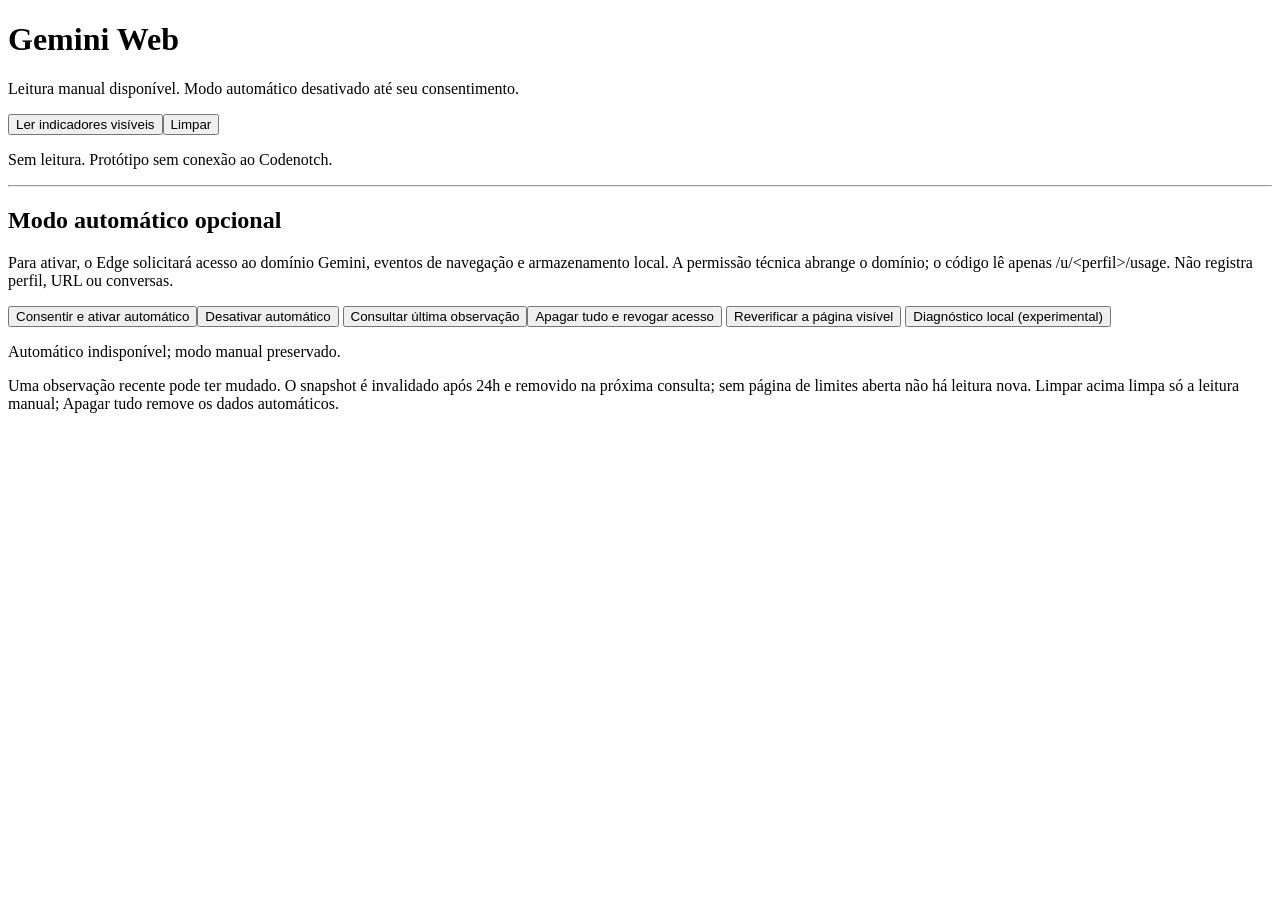
==== docs/gemini-web/prototype-edge/popup.html @ 1b5bd8c2 "feat(gemini-web): archive sanitized Edge v0.0.4 prototype, Rust contract and Argon audit" ====
<!doctype html>
<html lang="pt-BR"><meta charset="utf-8"><title>Gemini Web — protótipo</title>
<body><h1>Gemini Web</h1><p>Leitura manual disponível. Modo automático desativado até seu consentimento.</p>
<button id="read">Ler indicadores visíveis</button><button id="clear">Limpar</button>
<p id="status" role="status">Sem leitura. Protótipo sem conexão ao Codenotch.</p><pre id="result"></pre>
<hr><h2>Modo automático opcional</h2>
<p>Para ativar, o Edge solicitará acesso ao domínio Gemini, eventos de navegação e armazenamento local. A permissão técnica abrange o domínio; o código lê apenas /u/&lt;perfil&gt;/usage. Não registra perfil, URL ou conversas.</p>
<button id="auto-enable">Consentir e ativar automático</button><button id="auto-disable">Desativar automático</button>
<button id="auto-state">Consultar última observação</button><button id="auto-erase">Apagar tudo e revogar acesso</button>
<button id="auto-recheck">Reverificar a página visível</button>
<button id="auto-diagnostics">Diagnóstico local (experimental)</button><pre id="auto-diagnostic-result"></pre>
<p id="auto-status" role="status">Automático desativado.</p><pre id="auto-result"></pre>
<p>Uma observação recente pode ter mudado. O snapshot é invalidado após 24h e removido na próxima consulta; sem página de limites aberta não há leitura nova. Limpar acima limpa só a leitura manual; Apagar tudo remove os dados automáticos.</p>
<script src="popup.js"></script><script src="auto-core.js"></script><script src="auto-popup.js"></script></body></html>
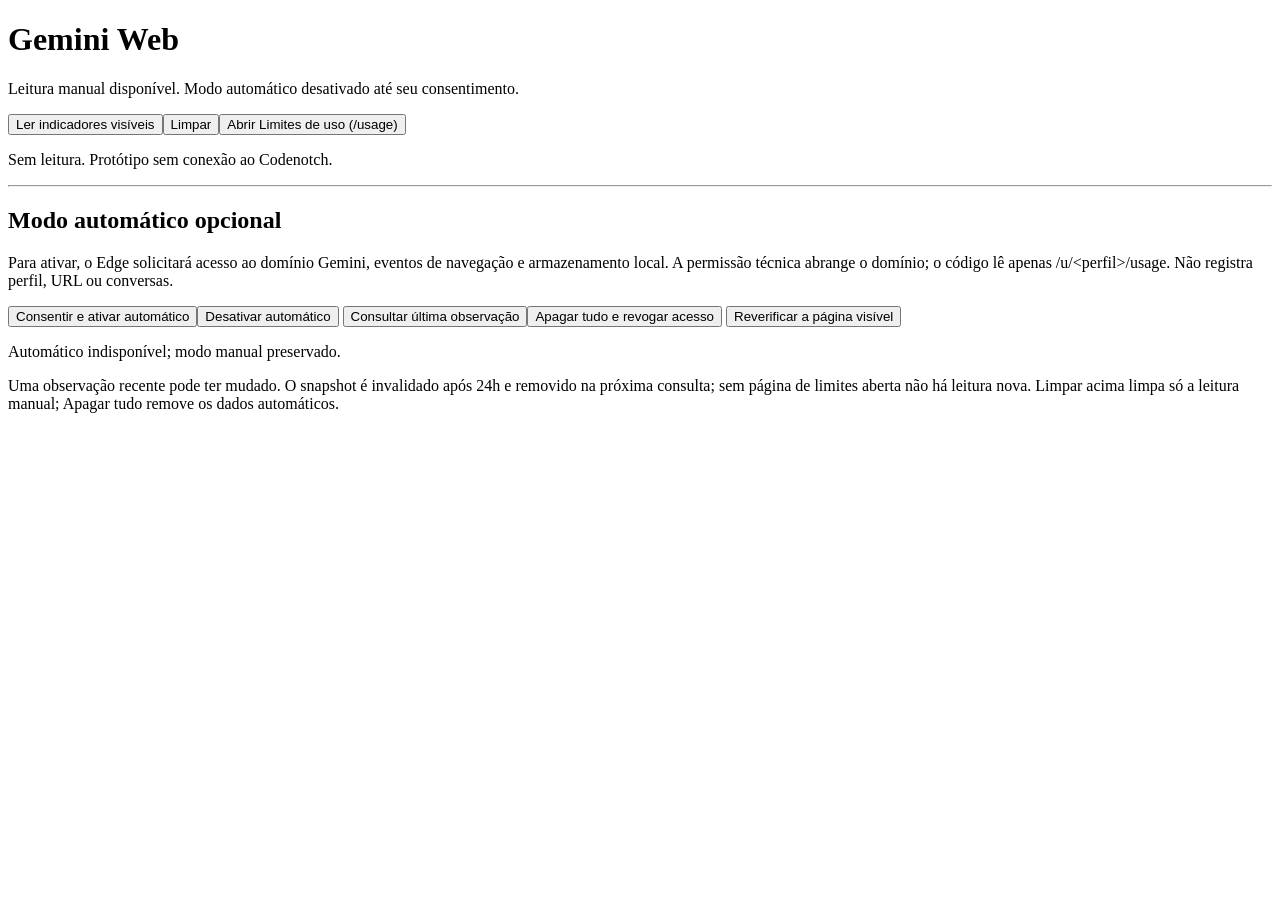
==== commit 0060ae37: "feat(gemini-web-edge): add 1-click usage page shortcut and hide dev diagnostics (v0.0.5)" ====
--- a/docs/gemini-web/prototype-edge/popup.html
+++ b/docs/gemini-web/prototype-edge/popup.html
@@ -1,14 +1,14 @@
 <!doctype html>
 <html lang="pt-BR"><meta charset="utf-8"><title>Gemini Web — protótipo</title>
 <body><h1>Gemini Web</h1><p>Leitura manual disponível. Modo automático desativado até seu consentimento.</p>
-<button id="read">Ler indicadores visíveis</button><button id="clear">Limpar</button>
+<button id="read">Ler indicadores visíveis</button><button id="clear">Limpar</button><button id="open-usage" type="button">Abrir Limites de uso (/usage)</button>
 <p id="status" role="status">Sem leitura. Protótipo sem conexão ao Codenotch.</p><pre id="result"></pre>
 <hr><h2>Modo automático opcional</h2>
 <p>Para ativar, o Edge solicitará acesso ao domínio Gemini, eventos de navegação e armazenamento local. A permissão técnica abrange o domínio; o código lê apenas /u/&lt;perfil&gt;/usage. Não registra perfil, URL ou conversas.</p>
 <button id="auto-enable">Consentir e ativar automático</button><button id="auto-disable">Desativar automático</button>
 <button id="auto-state">Consultar última observação</button><button id="auto-erase">Apagar tudo e revogar acesso</button>
 <button id="auto-recheck">Reverificar a página visível</button>
-<button id="auto-diagnostics">Diagnóstico local (experimental)</button><pre id="auto-diagnostic-result"></pre>
+<button id="auto-diagnostics" hidden>Diagnóstico local (experimental)</button><pre id="auto-diagnostic-result"></pre>
 <p id="auto-status" role="status">Automático desativado.</p><pre id="auto-result"></pre>
 <p>Uma observação recente pode ter mudado. O snapshot é invalidado após 24h e removido na próxima consulta; sem página de limites aberta não há leitura nova. Limpar acima limpa só a leitura manual; Apagar tudo remove os dados automáticos.</p>
 <script src="popup.js"></script><script src="auto-core.js"></script><script src="auto-popup.js"></script></body></html>
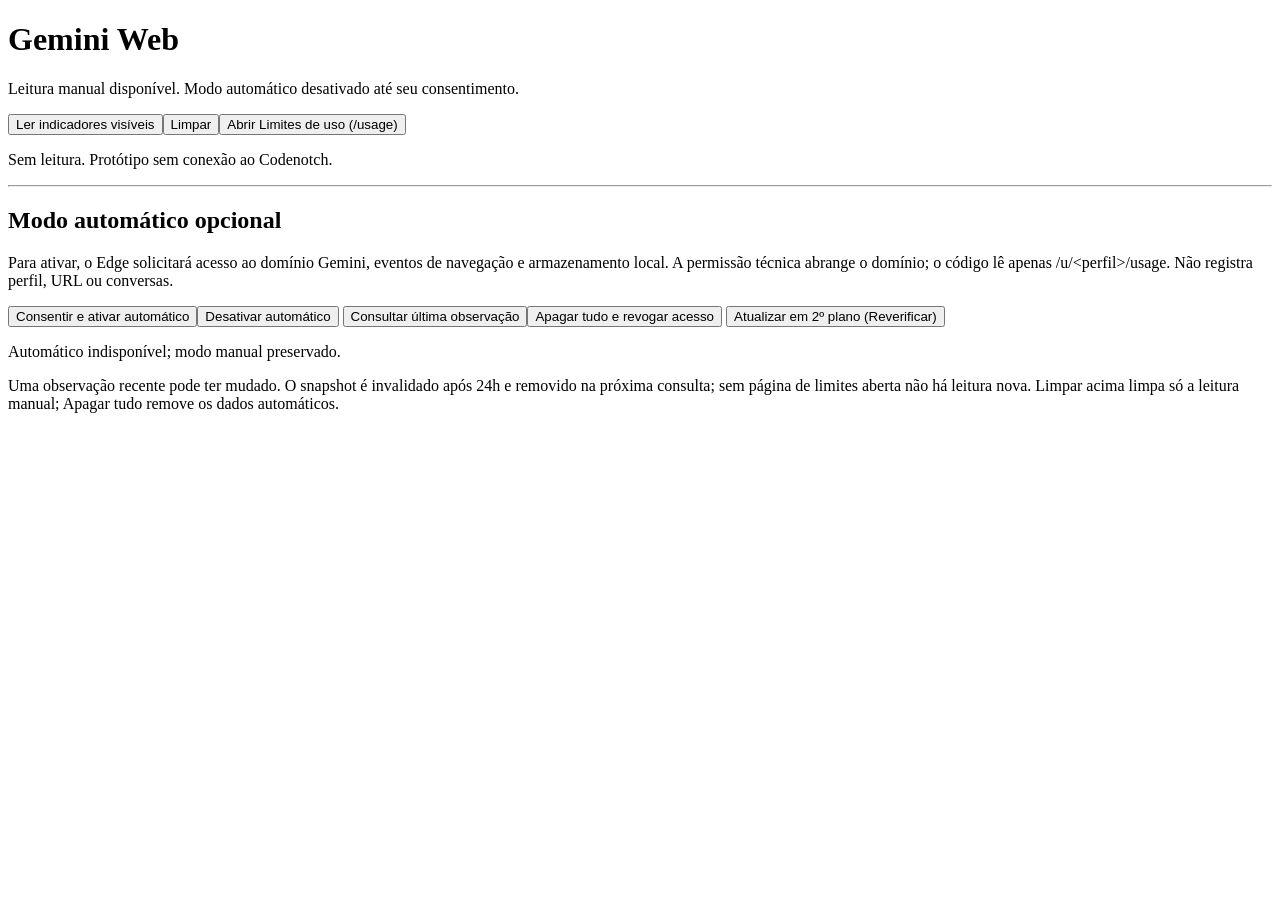
==== commit 68a1bd30: "feat(gemini-web-edge): support background tab refresh and toolbar usage badge (v0.0.6)" ====
--- a/docs/gemini-web/prototype-edge/popup.html
+++ b/docs/gemini-web/prototype-edge/popup.html
@@ -7,7 +7,7 @@
 <p>Para ativar, o Edge solicitará acesso ao domínio Gemini, eventos de navegação e armazenamento local. A permissão técnica abrange o domínio; o código lê apenas /u/&lt;perfil&gt;/usage. Não registra perfil, URL ou conversas.</p>
 <button id="auto-enable">Consentir e ativar automático</button><button id="auto-disable">Desativar automático</button>
 <button id="auto-state">Consultar última observação</button><button id="auto-erase">Apagar tudo e revogar acesso</button>
-<button id="auto-recheck">Reverificar a página visível</button>
+<button id="auto-recheck">Atualizar em 2º plano (Reverificar)</button>
 <button id="auto-diagnostics" hidden>Diagnóstico local (experimental)</button><pre id="auto-diagnostic-result"></pre>
 <p id="auto-status" role="status">Automático desativado.</p><pre id="auto-result"></pre>
 <p>Uma observação recente pode ter mudado. O snapshot é invalidado após 24h e removido na próxima consulta; sem página de limites aberta não há leitura nova. Limpar acima limpa só a leitura manual; Apagar tudo remove os dados automáticos.</p>
